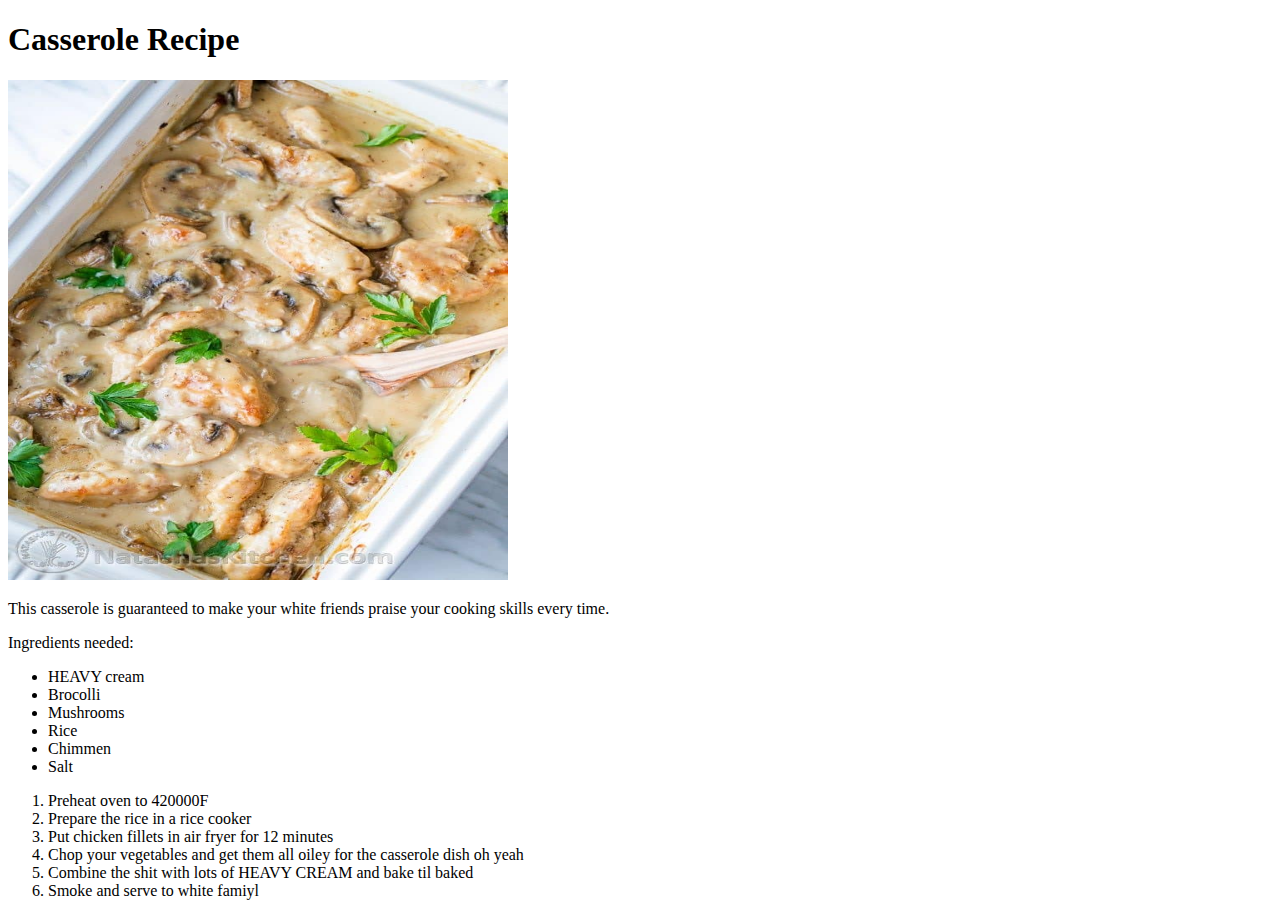
==== recipes/casserole.html @ 729de138 "My Web Sight :^)" ====
<!DOCTYPE html>
<html>
    <head>
    <meta charset="utf-8">
    <title>Casserole</title></head>

<body><h1>Casserole Recipe</h1>
    <img src="casserole.jpg" alt="Creamy casserole filled with cream" height="500" width="500">
    <p>This casserole is guaranteed to make your white friends praise your cooking skills every time.</p>
    <p> Ingredients needed:
        <ul>
            <li>HEAVY cream</li>
            <li>Brocolli</li>
            <li>Mushrooms</li>
            <li>Rice</li>
            <li>Chimmen</li>
            <li>Salt</li>
        </ul>
    </p>
    <p>
        <ol>
            <li>Preheat oven to 420000F</li>
            <li>Prepare the rice in a rice cooker</li>
            <li>Put chicken fillets in air fryer for 12 minutes</li>
            <li>Chop your vegetables and get them all oiley for the casserole dish oh yeah</li>
            <li>Combine the shit with lots of HEAVY CREAM and bake til baked</li>
            <li>Smoke and serve to white famiyl</li>
        </ol>
    </p>
    </body>
    </html>
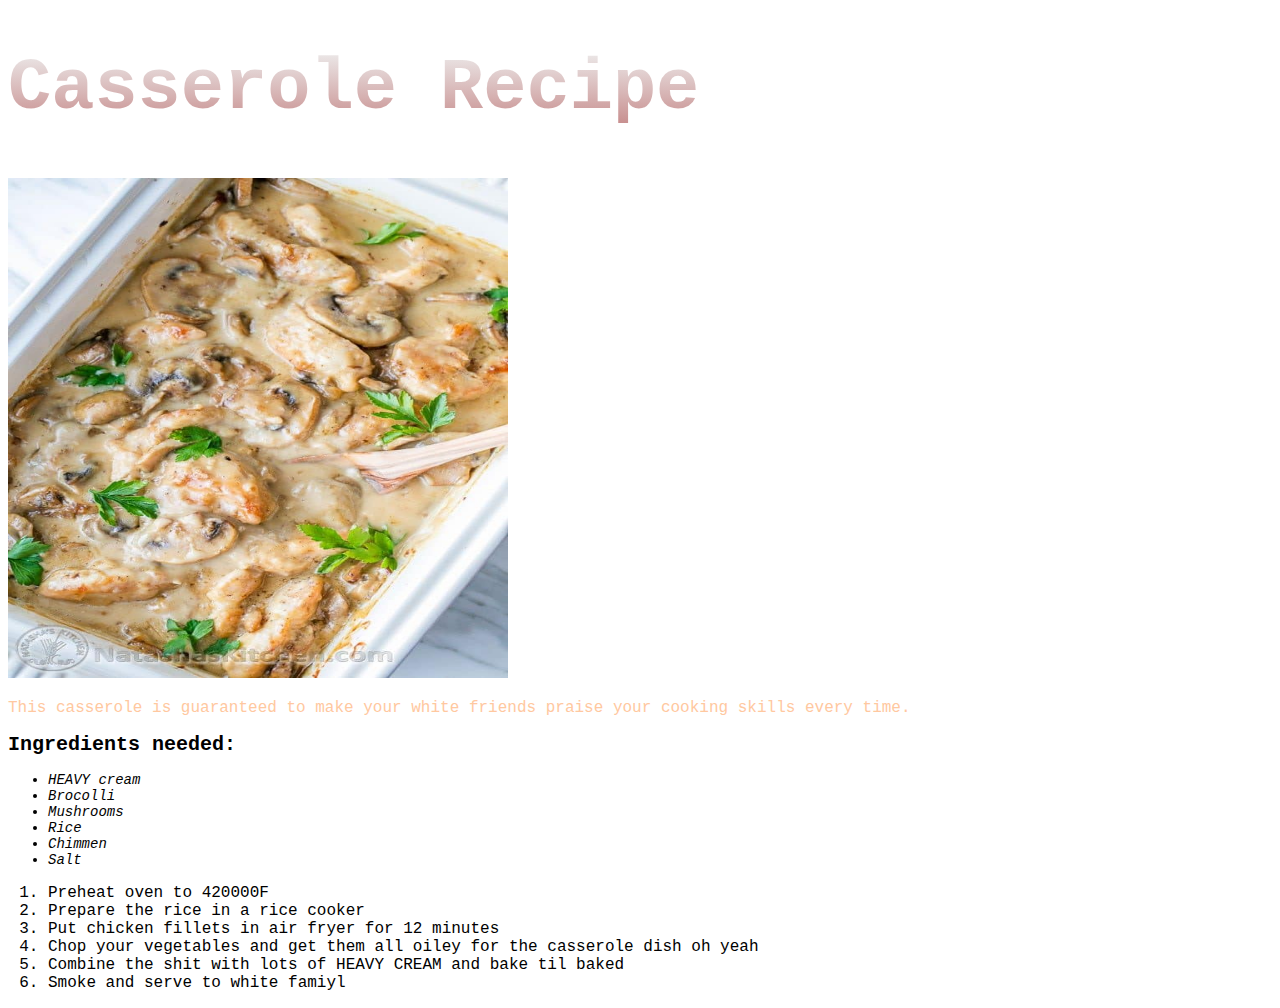
==== commit dc130c26: "Added CSS to the whole site" ====
--- a/recipes/casserole.html
+++ b/recipes/casserole.html
@@ -2,13 +2,18 @@
 <html>
     <head>
     <meta charset="utf-8">
-    <title>Casserole</title></head>
+    <title>Casserole</title>
+    <link rel="stylesheet" href="../style.css">
+</head>
 
-<body><h1>Casserole Recipe</h1>
+<body>
+    <h1 class=h1>Casserole Recipe</h1>
     <img src="casserole.jpg" alt="Creamy casserole filled with cream" height="500" width="500">
-    <p>This casserole is guaranteed to make your white friends praise your cooking skills every time.</p>
-    <p> Ingredients needed:
-        <ul>
+    <p><div class="preface">This casserole is guaranteed to make your white friends praise your cooking skills every time.</div></p>
+    <div class="ingredients">Ingredients needed:</div>
+     <p>
+        <div id=list>
+            <ul>
             <li>HEAVY cream</li>
             <li>Brocolli</li>
             <li>Mushrooms</li>
@@ -16,6 +21,7 @@
             <li>Chimmen</li>
             <li>Salt</li>
         </ul>
+    </div>
     </p>
     <p>
         <ol>
--- a/style.css
+++ b/style.css
@@ -0,0 +1,28 @@
+* {
+    font-family: 'Courier New', Courier, monospace ;
+    
+}
+
+.h1{
+    color: rgb(246, 131, 150);
+    font-size: 72px;
+    background: -webkit-linear-gradient(#eee, #c58787);
+    -webkit-background-clip: text;
+    -webkit-text-fill-color: transparent;
+}
+.p {
+    font-family: 'Courier New', Courier, monospace ;
+    font-size: 20px;
+    font-weight: bold;
+
+}
+.ingredients {
+    font-size: 20px;
+    font-weight: bold;
+}
+#list {
+    font-size: 14px;
+    font-style: italic;
+}
+
+.preface {color: rgb(255, 200, 160);}